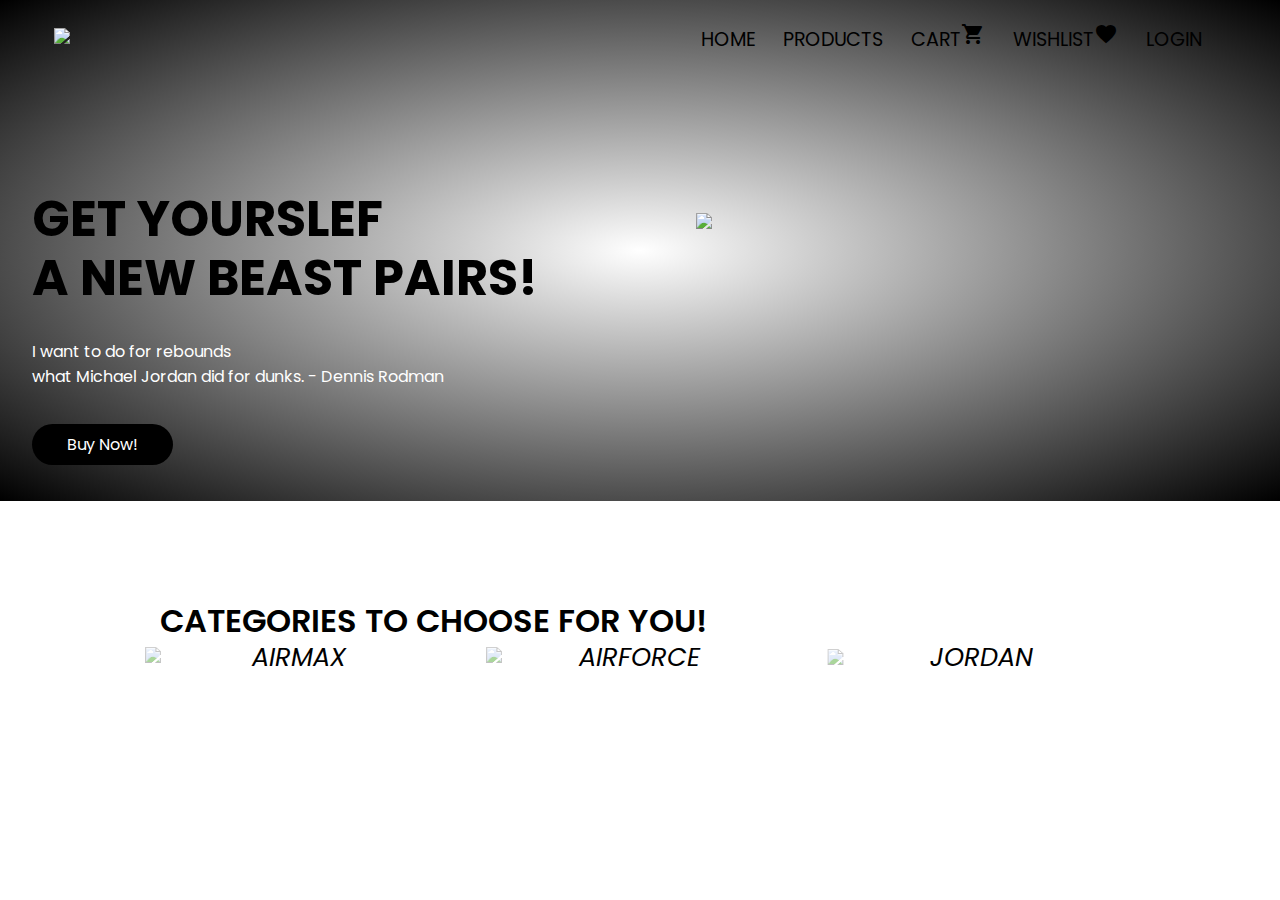
==== Index.html @ 12216cdb "updates:added a main css file" ====
<!DOCTYPE html>
<html lang="en">

<head>
    <meta charset="UTF-8">
    <meta http-equiv="X-UA-Compatible" content="IE=edge">
    <meta name="viewport" content="width=device-width, initial-scale=1.0">
    <title>Jordan| HOME</title>
    <link href="https://fonts.googleapis.com/icon?family=Material+Icons" rel="stylesheet">
    <!-- <link
        href="https://fonts.googleapis.com/css2?family=Open+Sans:ital,wght@1,300&family=Poppins:wght@400;600;700&family=Raleway:wght@300&family=Roboto:ital,wght@1,300&display=swap"
        rel="stylesheet"> -->
    <link rel="stylesheet" href="styles.css">
</head>

<body>
    <div class="header">
        <div class="container">
            <div class="navbar">
                <div class="logo">
                    <img src="images/logo.jpg" class="logo-Img">
                </div>
                <nav>
                    <ul>
                        <li><a href=""></a>HOME</li>
                        <li><a href=""></a>PRODUCTS</li>
                        <li><a href=""></a>CART<span class="material-icons">
                                shopping_cart
                            </span></li>
                        <li><a href=""></a>WISHLIST<span class="material-icons">
                                favorite
                            </span></li>
                        <li><a href=""></a>LOGIN</li>
                    </ul>
                </nav>


            </div>
            <div class="row">
                <div class="col-2">
                    <h1>GET YOURSLEF<br> A NEW BEAST PAIRS!</h1>
                    <p>I want to do for rebounds<br> what Michael Jordan did for dunks. - Dennis Rodman</p>
                    <a href="" class="btn"> Buy Now!</a>
                </div>
                <div class="col-2">
                    <img src="images/home.jpg">
                </div>
            </div>
        </div>
    </div>

<!--------------------------------------------FEATURED CATERGORIES------------------------------------------ -->
<div class="categories">
    <h1 class="cat-content"> CATEGORIES TO CHOOSE FOR YOU!</h1>
    <div class="small-conatiner">
        <div class="row">
            <div class="col-3">
              <a href="#"> <img src="images/categorey-airmax.png" class="OVERLAY"></a>
              <div class="AIRMAX">AIRMAX</div>
            </div>
            <div class="col-3">
                <a href="#"><img src="images/category-airforce1.png" class="OVERLAY airforce"></a>
                <div class="AIRFORCE">AIRFORCE</div>
            </div>
            <div class="col-3">
               <a href="#"> <img src="images/category-low.png " class="OVERLAY JORDAN"></a>
               <div class="JORDAN">JORDAN</div>
            </div>
        </div>
    </div>
    
</div>

</body>

</html>
---- styles.css ----
@import url(main.css);
*{
    padding: 0;
    margin: 0;
    box-sizing: border-box;
}
body
{
    font-family: 'Poppins', sans-serif;
}
.logo-Img
{
    width: 6rem;
}
.navbar
{
    display: flex;
    align-items: center;
    padding: 1.4rem;
}
nav{
    flex: 1;
    text-align: right;

}
nav ul{
    display: block;
    list-style-type: none;

}
nav ul li{
    display: inline-block;
    margin-right: 1.5rem;
    font-size:1.2rem;
}
a{
    text-decoration: none;
    color:#555;
}
p
{
    color:white;
}
.container
{
    max-width:82rem;
    margin: auto;
    padding-left: 2rem;
    padding-right: 2rem;
}
.search{
    height: 2rem;
    margin-right: 8rem;
}
.search-logo
{
    margin-right: 8rem;
}
.row
{
    display: flex;
    justify-content: center;
    flex-wrap: wrap;
    justify-content: space-around;

}
.col-2
{
    flex-basis: 50%;
    min-width: 18rem;
}
.col-2 img{
    max-width: 100%;
    padding: 3.5rem;
}

.col-2 h1
{
    font-size: 3.1rem;
    line-height: 3.7rem;
    margin: 2rem 0px;
}
.btn{
    display: inline-block;
    background: black;
    color:#fff;
    padding: 0.5rem 2.2rem;
    margin: 2.2rem 0;
    border-radius: 2.2rem;

}
.header
{
    background: radial-gradient(white,black);
}
.header .row
{
    margin-top: 5rem;
}

.categories
{
    
    margin:6rem 0;
}
.col-3{
    flex-basis: 30%;
    min-width: 16rem;
    margin-bottom: 2.4rem;
    position: relative;
}
.col-3 img
{
    width: 100%;
    opacity: 0.5;
    object-fit: cover;
}
.AIRMAX
{
    position: absolute;
    top:50%;
    left: 50%;
    transform: translate(-50%,-50%);
    font-size: 1.6rem;
    font-style: italic;
}
.AIRFORCE
{
    position: absolute;
    top:50%;
    left: 50%;
    transform: translate(-50%,-50%);
    font-size: 1.6rem;
    font-style: italic;
}
.JORDAN
{
    position: absolute;
    top:50%;
    left: 50%;
    transform: translate(-50%,-50%);
    font-size: 1.6rem;
    font-style: italic;
}
.small-conatiner
{
    max-width: 68rem;
    margin: auto;
    padding-left: 2rem;
    padding-right: 2rem;
}
.cat-content
{
    margin-left: 10rem;
    font-weight: 600;
}
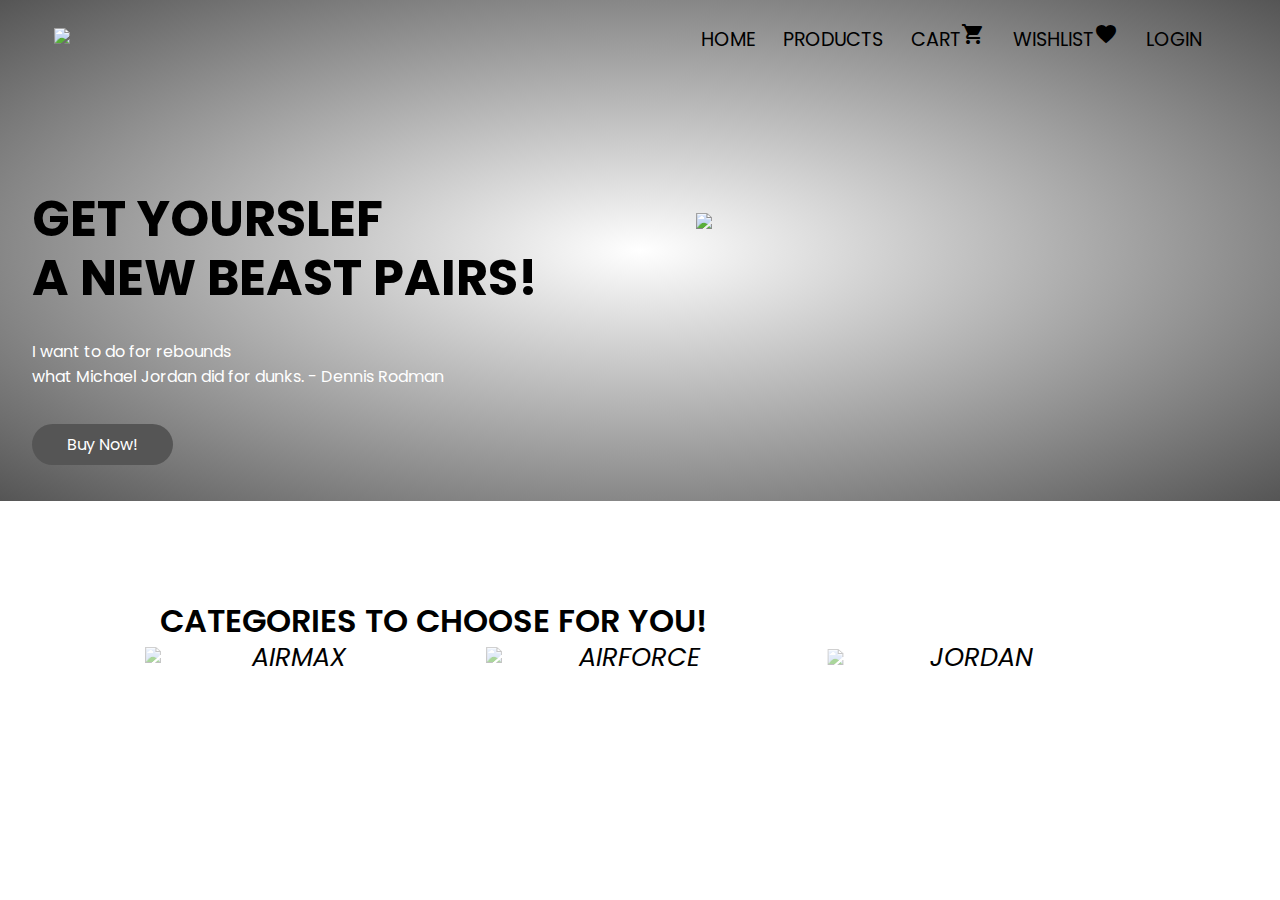
==== commit 192ae6fb: "updates: used var" ====
--- a/Index.html
+++ b/Index.html
@@ -7,9 +7,6 @@
     <meta name="viewport" content="width=device-width, initial-scale=1.0">
     <title>Jordan| HOME</title>
     <link href="https://fonts.googleapis.com/icon?family=Material+Icons" rel="stylesheet">
-    <!-- <link
-        href="https://fonts.googleapis.com/css2?family=Open+Sans:ital,wght@1,300&family=Poppins:wght@400;600;700&family=Raleway:wght@300&family=Roboto:ital,wght@1,300&display=swap"
-        rel="stylesheet"> -->
     <link rel="stylesheet" href="styles.css">
 </head>
 
--- a/styles.css
+++ b/styles.css
@@ -21,12 +21,10 @@
 nav{
     flex: 1;
     text-align: right;
-
 }
 nav ul{
     display: block;
     list-style-type: none;
-
 }
 nav ul li{
     display: inline-block;
@@ -35,11 +33,11 @@
 }
 a{
     text-decoration: none;
-    color:#555;
+    color:var(--black)
 }
 p
 {
-    color:white;
+    color:var(--white)
 }
 .container
 {
@@ -82,16 +80,15 @@
 }
 .btn{
     display: inline-block;
-    background: black;
-    color:#fff;
+    background: var(--black);
+    color:var(--white);
     padding: 0.5rem 2.2rem;
     margin: 2.2rem 0;
     border-radius: 2.2rem;
-
 }
 .header
 {
-    background: radial-gradient(white,black);
+    background: radial-gradient(var(--white),var(--black));
 }
 .header .row
 {
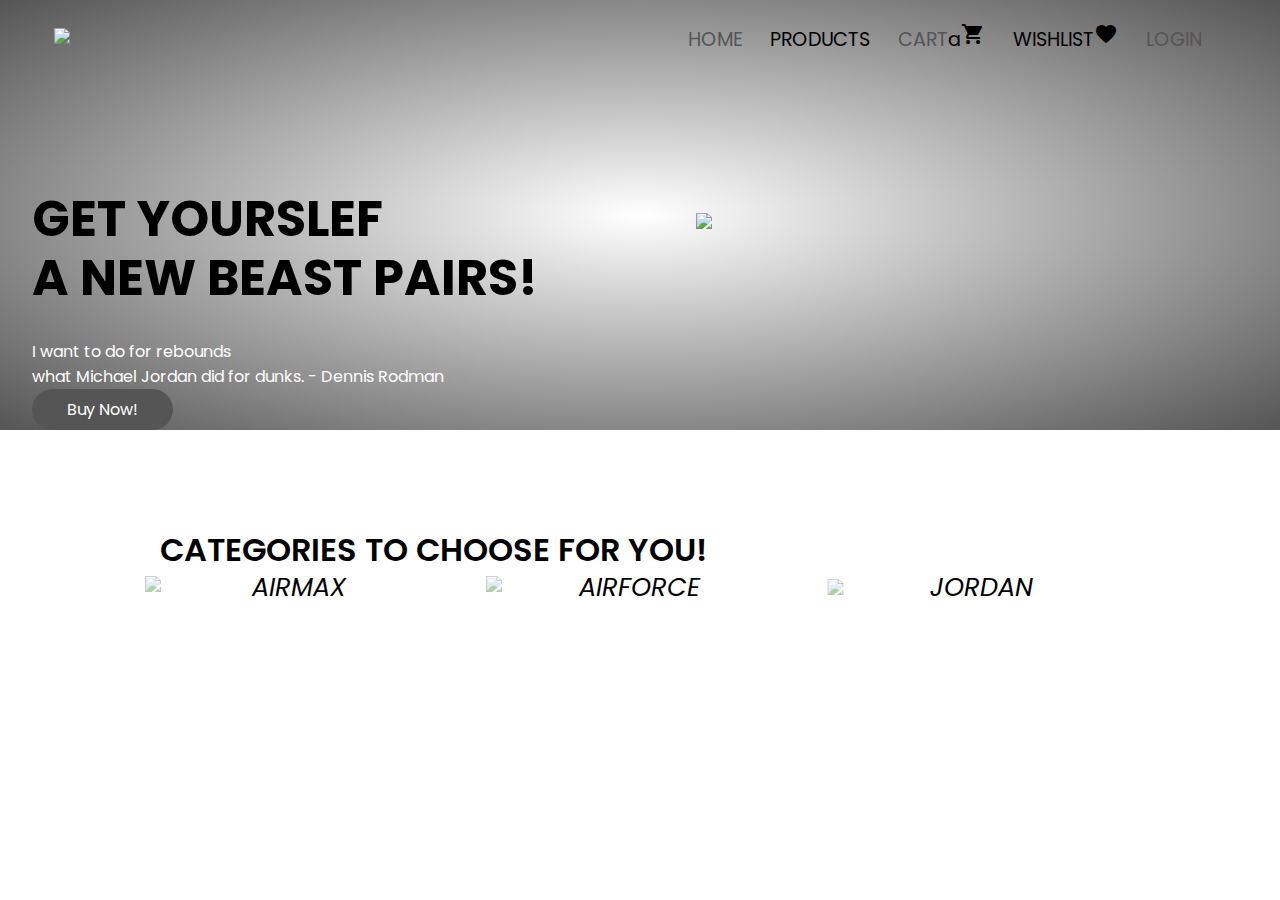
==== commit 56b01b21: "updates" ====
--- a/Index.html
+++ b/Index.html
@@ -19,15 +19,15 @@
                 </div>
                 <nav>
                     <ul>
-                        <li><a href=""></a>HOME</li>
+                        <li><a href="Index.html">HOME</a></li>
                         <li><a href=""></a>PRODUCTS</li>
-                        <li><a href=""></a>CART<span class="material-icons">
+                        <li><a href="Cart.html">CART</a>a<span class="material-icons">
                                 shopping_cart
                             </span></li>
                         <li><a href=""></a>WISHLIST<span class="material-icons">
                                 favorite
                             </span></li>
-                        <li><a href=""></a>LOGIN</li>
+                        <li><a href="login.HTML">LOGIN</a></li>
                     </ul>
                 </nav>
 
--- a/styles.css
+++ b/styles.css
@@ -1,51 +1,4 @@
 @import url(main.css);
-*{
-    padding: 0;
-    margin: 0;
-    box-sizing: border-box;
-}
-body
-{
-    font-family: 'Poppins', sans-serif;
-}
-.logo-Img
-{
-    width: 6rem;
-}
-.navbar
-{
-    display: flex;
-    align-items: center;
-    padding: 1.4rem;
-}
-nav{
-    flex: 1;
-    text-align: right;
-}
-nav ul{
-    display: block;
-    list-style-type: none;
-}
-nav ul li{
-    display: inline-block;
-    margin-right: 1.5rem;
-    font-size:1.2rem;
-}
-a{
-    text-decoration: none;
-    color:var(--black)
-}
-p
-{
-    color:var(--white)
-}
-.container
-{
-    max-width:82rem;
-    margin: auto;
-    padding-left: 2rem;
-    padding-right: 2rem;
-}
 .search{
     height: 2rem;
     margin-right: 8rem;
@@ -83,7 +36,6 @@
     background: var(--black);
     color:var(--white);
     padding: 0.5rem 2.2rem;
-    margin: 2.2rem 0;
     border-radius: 2.2rem;
 }
 .header
@@ -96,8 +48,7 @@
 }
 
 .categories
-{
-    
+{ 
     margin:6rem 0;
 }
 .col-3{
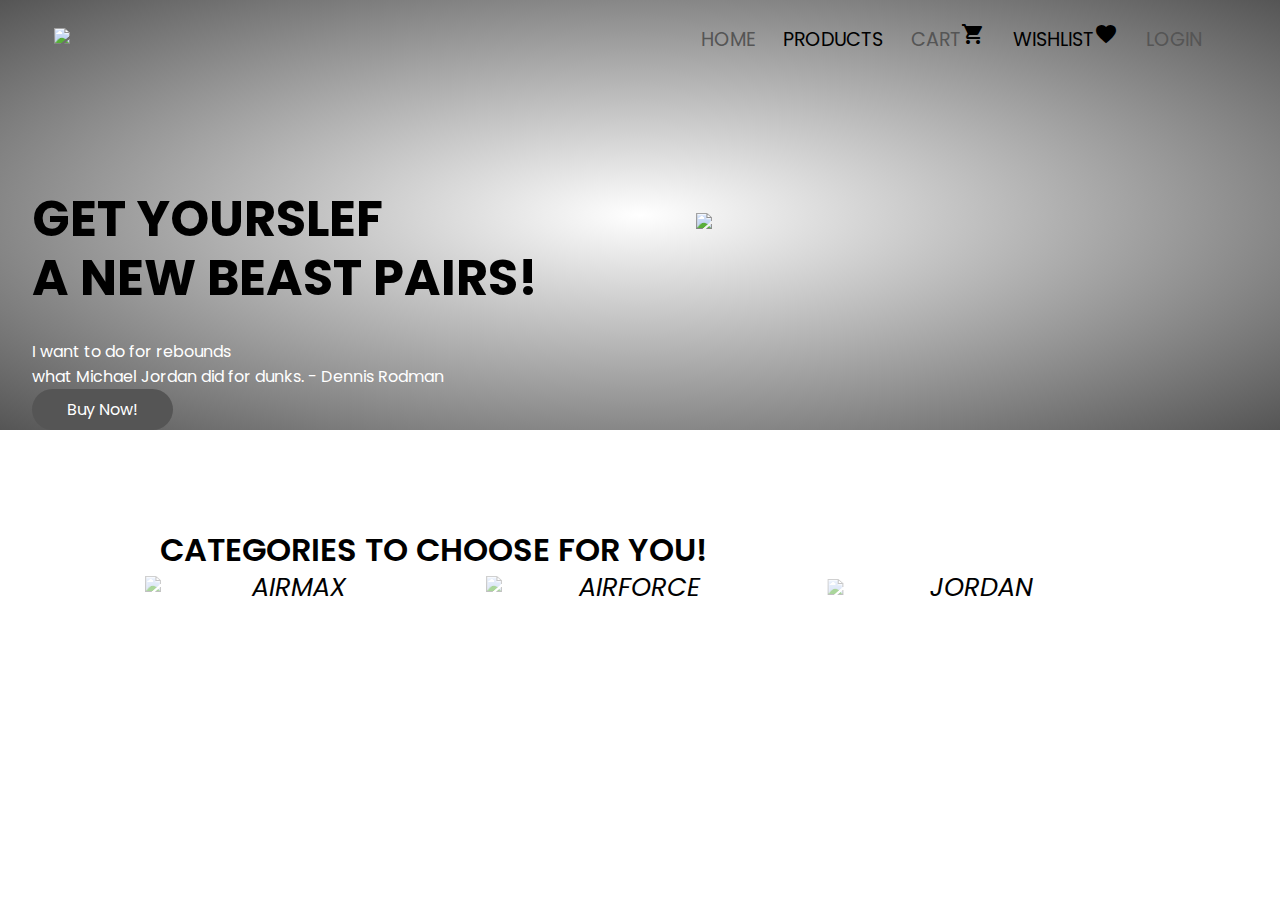
==== commit bb289585: "updates" ====
--- a/Index.html
+++ b/Index.html
@@ -21,7 +21,7 @@
                     <ul>
                         <li><a href="Index.html">HOME</a></li>
                         <li><a href=""></a>PRODUCTS</li>
-                        <li><a href="Cart.html">CART</a>a<span class="material-icons">
+                        <li><a href="Cart.html">CART</a><span class="material-icons">
                                 shopping_cart
                             </span></li>
                         <li><a href=""></a>WISHLIST<span class="material-icons">
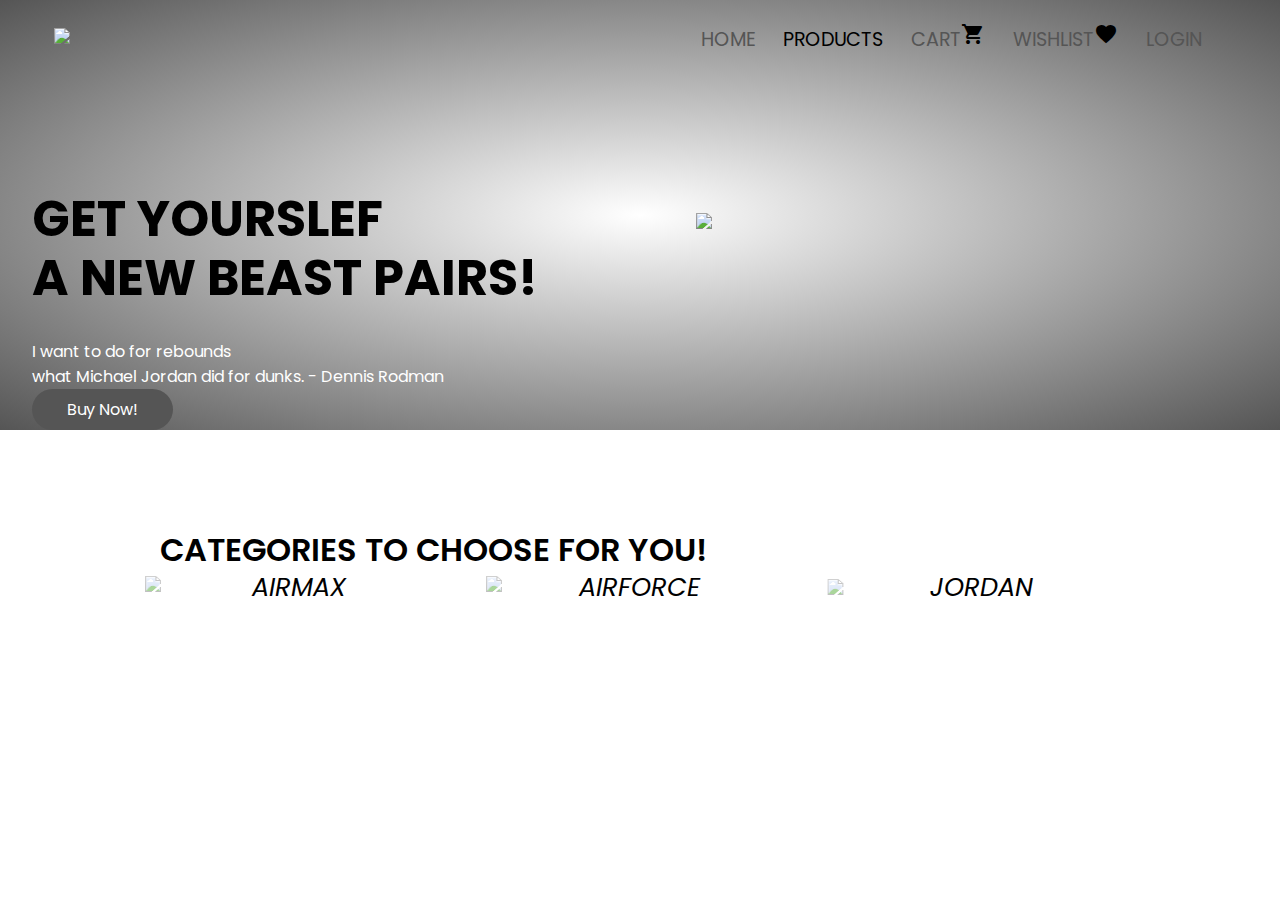
==== commit 6af7af31: "small bug Fixed" ====
--- a/Index.html
+++ b/Index.html
@@ -24,7 +24,7 @@
                         <li><a href="Cart.html">CART</a><span class="material-icons">
                                 shopping_cart
                             </span></li>
-                        <li><a href=""></a>WISHLIST<span class="material-icons">
+                        <li><a href="Wishlist.html">WISHLIST</a><span class="material-icons">
                                 favorite
                             </span></li>
                         <li><a href="login.HTML">LOGIN</a></li>
--- a/styles.css
+++ b/styles.css
@@ -13,7 +13,6 @@
     justify-content: center;
     flex-wrap: wrap;
     justify-content: space-around;
-
 }
 .col-2
 {
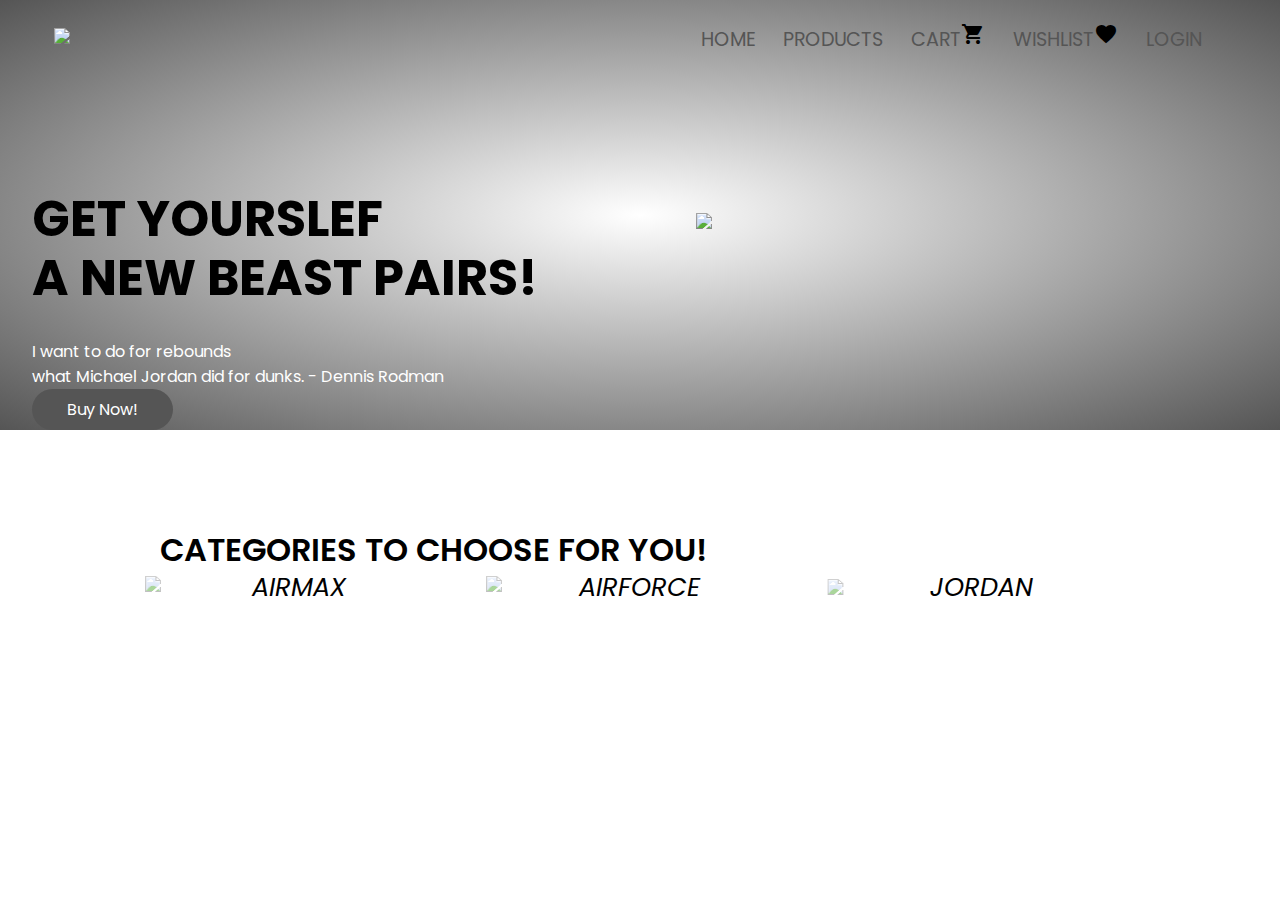
==== commit 9ba9f53d: "completed Products Page" ====
--- a/Index.html
+++ b/Index.html
@@ -20,7 +20,7 @@
                 <nav>
                     <ul>
                         <li><a href="Index.html">HOME</a></li>
-                        <li><a href=""></a>PRODUCTS</li>
+                        <li><a href="Products.html">PRODUCTS</a></li>
                         <li><a href="Cart.html">CART</a><span class="material-icons">
                                 shopping_cart
                             </span></li>
@@ -30,8 +30,6 @@
                         <li><a href="login.HTML">LOGIN</a></li>
                     </ul>
                 </nav>
-
-
             </div>
             <div class="row">
                 <div class="col-2">
@@ -45,15 +43,14 @@
             </div>
         </div>
     </div>
-
 <!--------------------------------------------FEATURED CATERGORIES------------------------------------------ -->
 <div class="categories">
     <h1 class="cat-content"> CATEGORIES TO CHOOSE FOR YOU!</h1>
     <div class="small-conatiner">
-        <div class="row">
-            <div class="col-3">
-              <a href="#"> <img src="images/categorey-airmax.png" class="OVERLAY"></a>
-              <div class="AIRMAX">AIRMAX</div>
+            <div class="row">
+                <div class="col-3">
+                    <a href="#"> <img src="images/categorey-airmax.png" class="OVERLAY"></a>
+                <div class="AIRMAX">AIRMAX</div>
             </div>
             <div class="col-3">
                 <a href="#"><img src="images/category-airforce1.png" class="OVERLAY airforce"></a>
@@ -65,9 +62,6 @@
             </div>
         </div>
     </div>
-    
 </div>
-
 </body>
-
 </html>